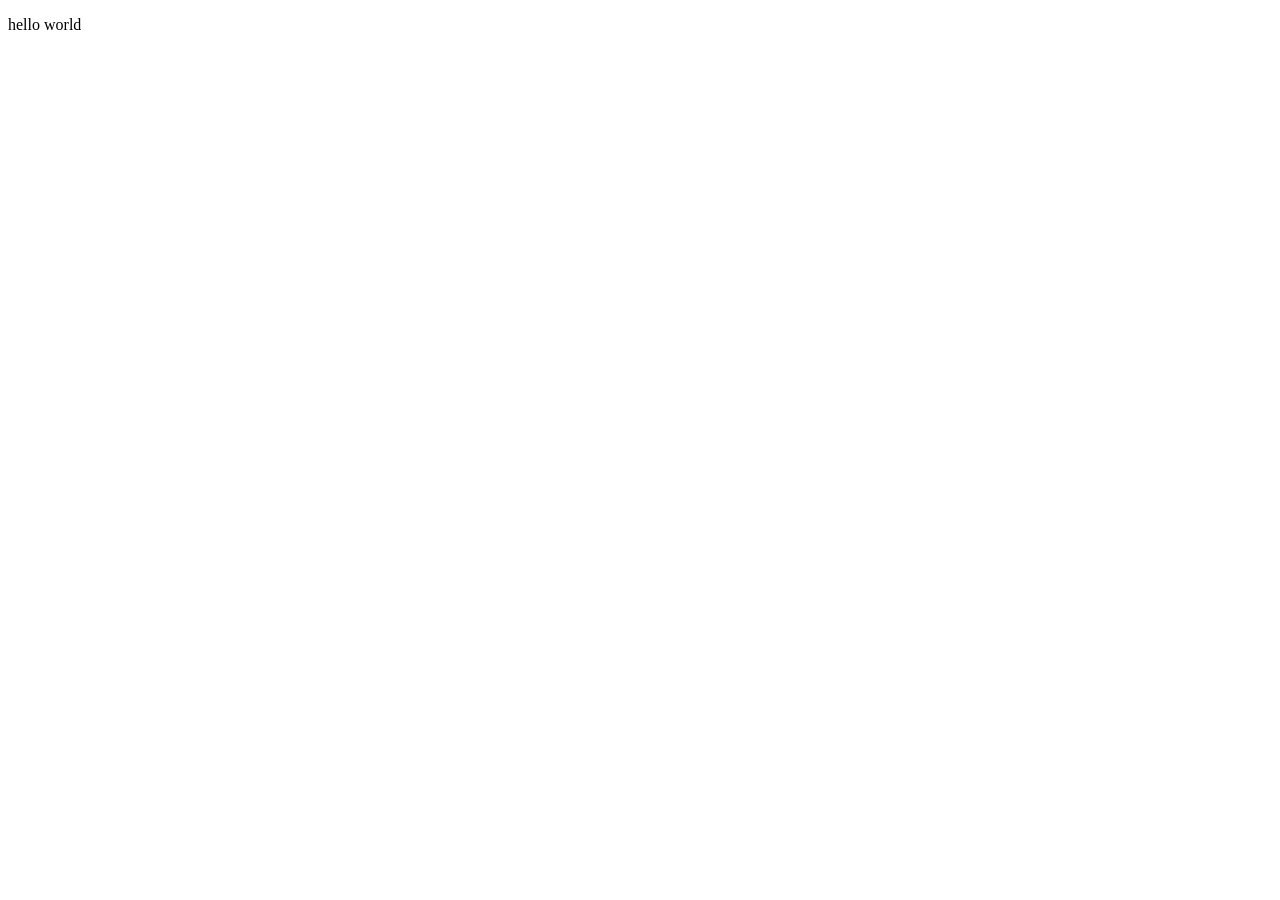
==== x.html @ 58edc5cf "first" ====
<!DOCTYPE html>
<html lang="en">
<head>
    <meta charset="UTF-8">
    <meta name="viewport" content="width=device-width, initial-scale=1.0">
    <title>Document</title>
</head>
<body>
    <p>hello world</p>
</body>
</html>
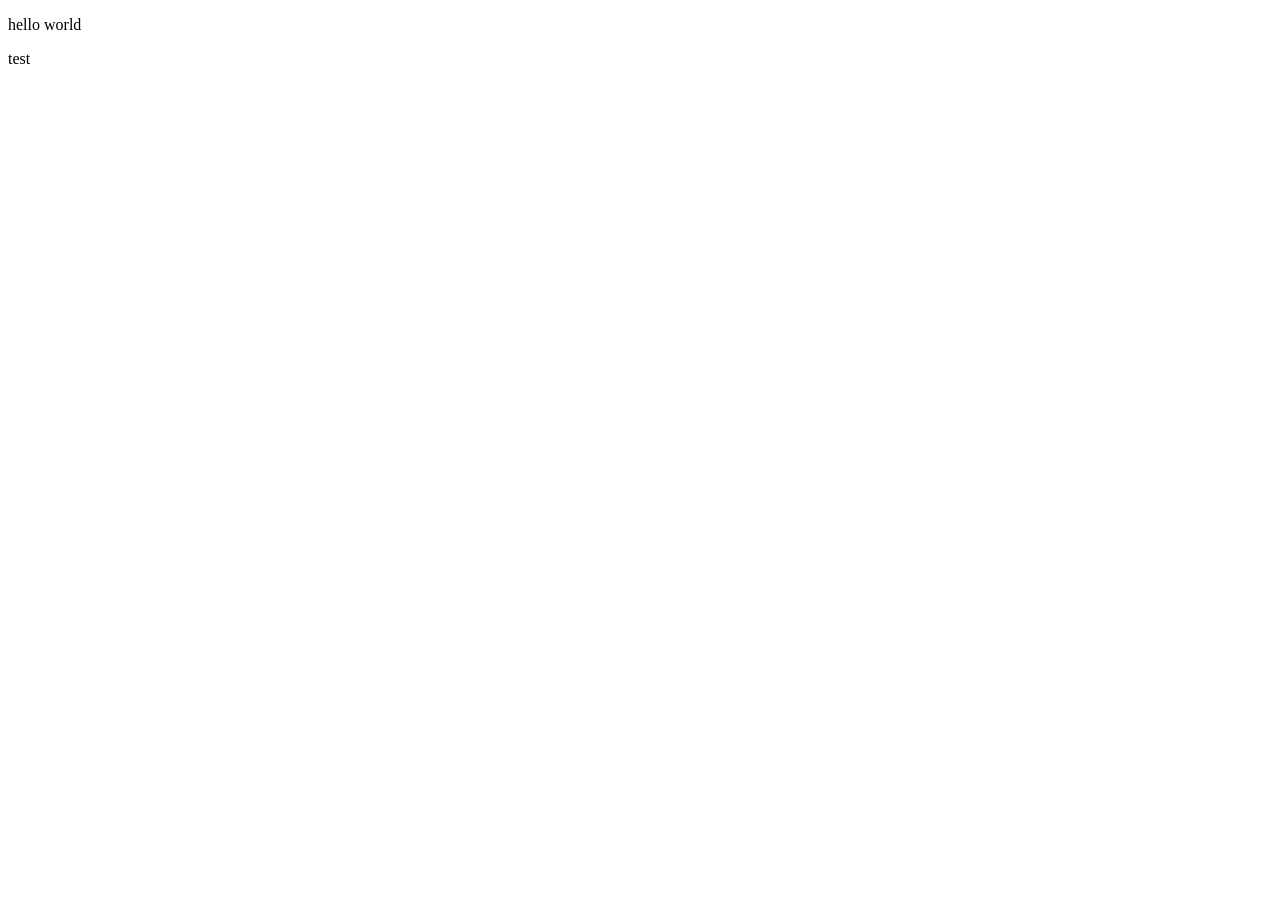
==== commit 50952c35: "test" ====
--- a/x.html
+++ b/x.html
@@ -7,5 +7,6 @@
 </head>
 <body>
     <p>hello world</p>
+    <p>test</p>
 </body>
 </html>
